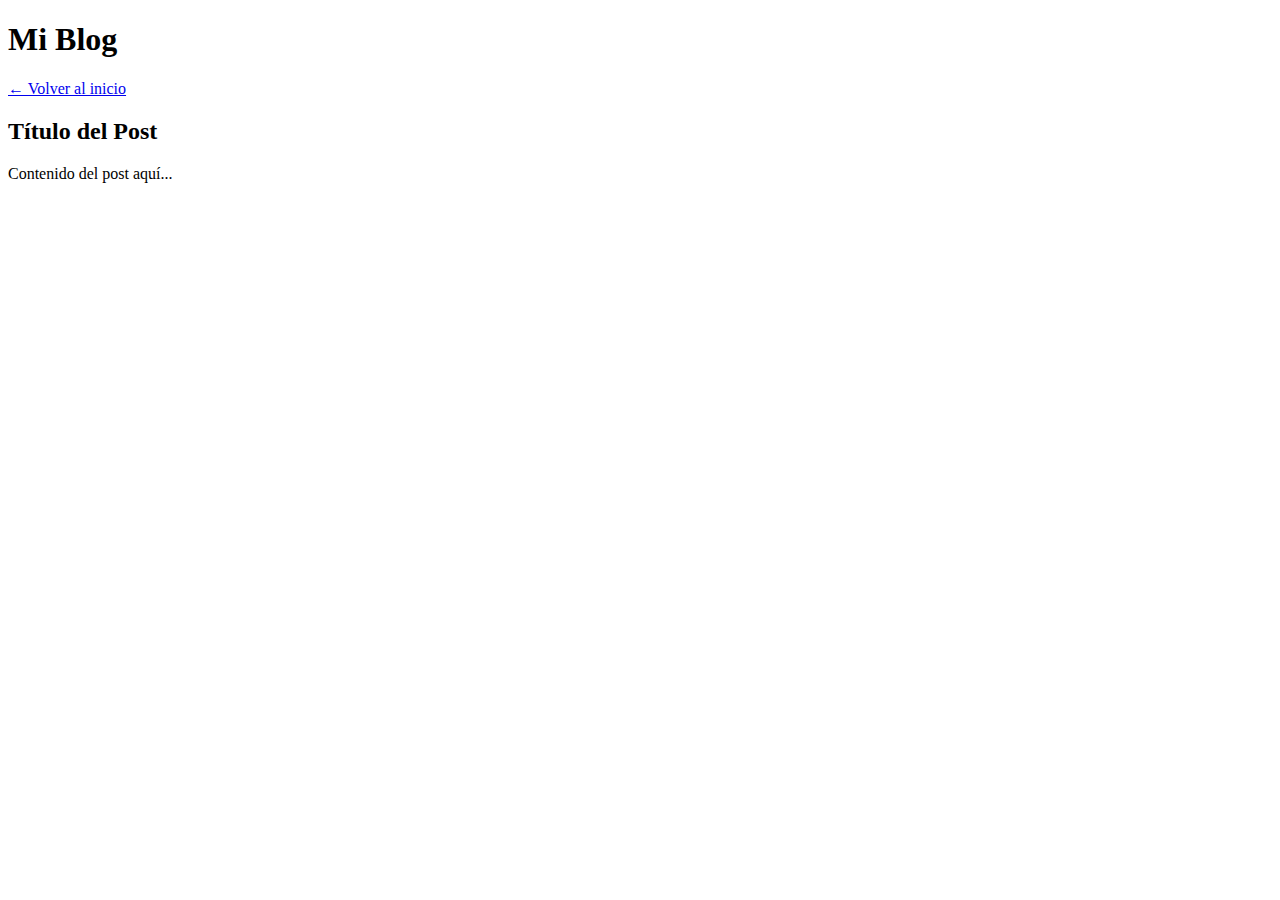
==== post/post1.html @ 4d938033 "Create post1.html" ====
<!DOCTYPE html>
<html lang="es">
<head>
    <meta charset="UTF-8">
    <meta name="viewport" content="width=device-width, initial-scale=1.0">
    <title>Post - Mi Blog</title>
    <link rel="stylesheet" href="../styles.css">
</head>
<body>
    <header>
        <h1>Mi Blog</h1>
        <a href="../index.html">← Volver al inicio</a>
    </header>
    <main>
        <article class="post">
            <h2>Título del Post</h2>
            <p>Contenido del post aquí...</p>
        </article>
    </main>
</body>
</html>
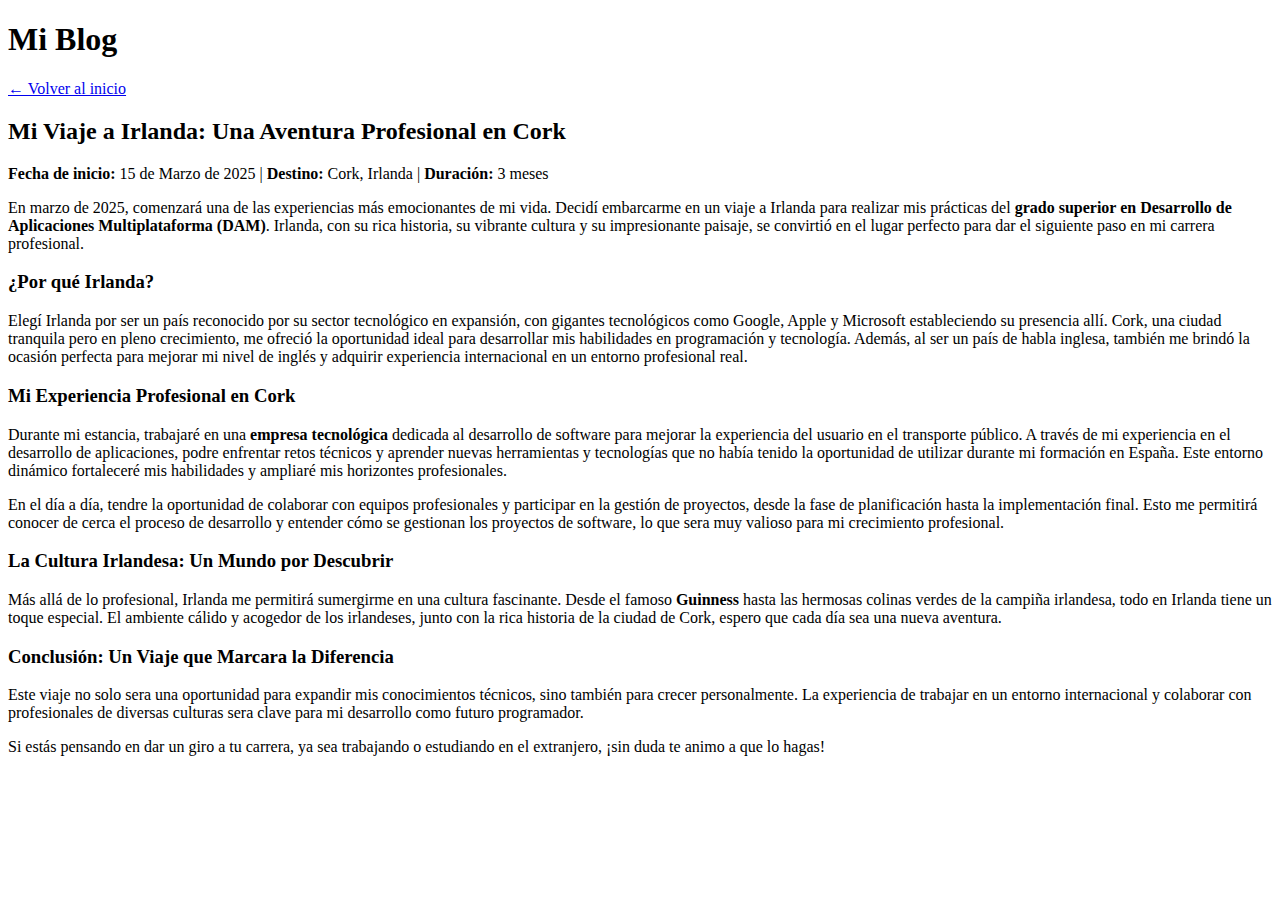
==== commit de027413: "Update post1.html" ====
--- a/post/post1.html
+++ b/post/post1.html
@@ -3,7 +3,7 @@
 <head>
     <meta charset="UTF-8">
     <meta name="viewport" content="width=device-width, initial-scale=1.0">
-    <title>Post - Mi Blog</title>
+    <title>Mi Viaje a Irlanda - Experiencia Erasmus en Cork</title>
     <link rel="stylesheet" href="../styles.css">
 </head>
 <body>
@@ -13,8 +13,26 @@
     </header>
     <main>
         <article class="post">
-            <h2>Título del Post</h2>
-            <p>Contenido del post aquí...</p>
+            <h2>Mi Viaje a Irlanda: Una Aventura Profesional en Cork</h2>
+            <p><strong>Fecha de inicio:</strong> 15 de Marzo de 2025 | <strong>Destino:</strong> Cork, Irlanda | <strong>Duración:</strong> 3 meses</p>
+
+            <p>En marzo de 2025, comenzará una de las experiencias más emocionantes de mi vida. Decidí embarcarme en un viaje a Irlanda para realizar mis prácticas del <strong>grado superior en Desarrollo de Aplicaciones Multiplataforma (DAM)</strong>. Irlanda, con su rica historia, su vibrante cultura y su impresionante paisaje, se convirtió en el lugar perfecto para dar el siguiente paso en mi carrera profesional.</p>
+
+            <h3>¿Por qué Irlanda?</h3>
+            <p>Elegí Irlanda por ser un país reconocido por su sector tecnológico en expansión, con gigantes tecnológicos como Google, Apple y Microsoft estableciendo su presencia allí. Cork, una ciudad tranquila pero en pleno crecimiento, me ofreció la oportunidad ideal para desarrollar mis habilidades en programación y tecnología. Además, al ser un país de habla inglesa, también me brindó la ocasión perfecta para mejorar mi nivel de inglés y adquirir experiencia internacional en un entorno profesional real.</p>
+
+            <h3>Mi Experiencia Profesional en Cork</h3>
+            <p>Durante mi estancia, trabajaré en una <strong>empresa tecnológica</strong> dedicada al desarrollo de software para mejorar la experiencia del usuario en el transporte público. A través de mi experiencia en el desarrollo de aplicaciones, podre enfrentar retos técnicos y aprender nuevas herramientas y tecnologías que no había tenido la oportunidad de utilizar durante mi formación en España. Este entorno dinámico fortaleceré mis habilidades y ampliaré mis horizontes profesionales.</p>
+
+            <p>En el día a día, tendre la oportunidad de colaborar con equipos profesionales y participar en la gestión de proyectos, desde la fase de planificación hasta la implementación final. Esto me permitirá conocer de cerca el proceso de desarrollo y entender cómo se gestionan los proyectos de software, lo que sera muy valioso para mi crecimiento profesional.</p>
+
+            <h3>La Cultura Irlandesa: Un Mundo por Descubrir</h3>
+            <p>Más allá de lo profesional, Irlanda me permitirá sumergirme en una cultura fascinante. Desde el famoso <strong>Guinness</strong> hasta las hermosas colinas verdes de la campiña irlandesa, todo en Irlanda tiene un toque especial. El ambiente cálido y acogedor de los irlandeses, junto con la rica historia de la ciudad de Cork, espero que cada día sea una nueva aventura.</p>
+
+            <h3>Conclusión: Un Viaje que Marcara la Diferencia</h3>
+            <p>Este viaje no solo sera una oportunidad para expandir mis conocimientos técnicos, sino también para crecer personalmente. La experiencia de trabajar en un entorno internacional y colaborar con profesionales de diversas culturas sera clave para mi desarrollo como futuro programador.</p>
+
+            <p>Si estás pensando en dar un giro a tu carrera, ya sea trabajando o estudiando en el extranjero, ¡sin duda te animo a que lo hagas!</p>
         </article>
     </main>
 </body>
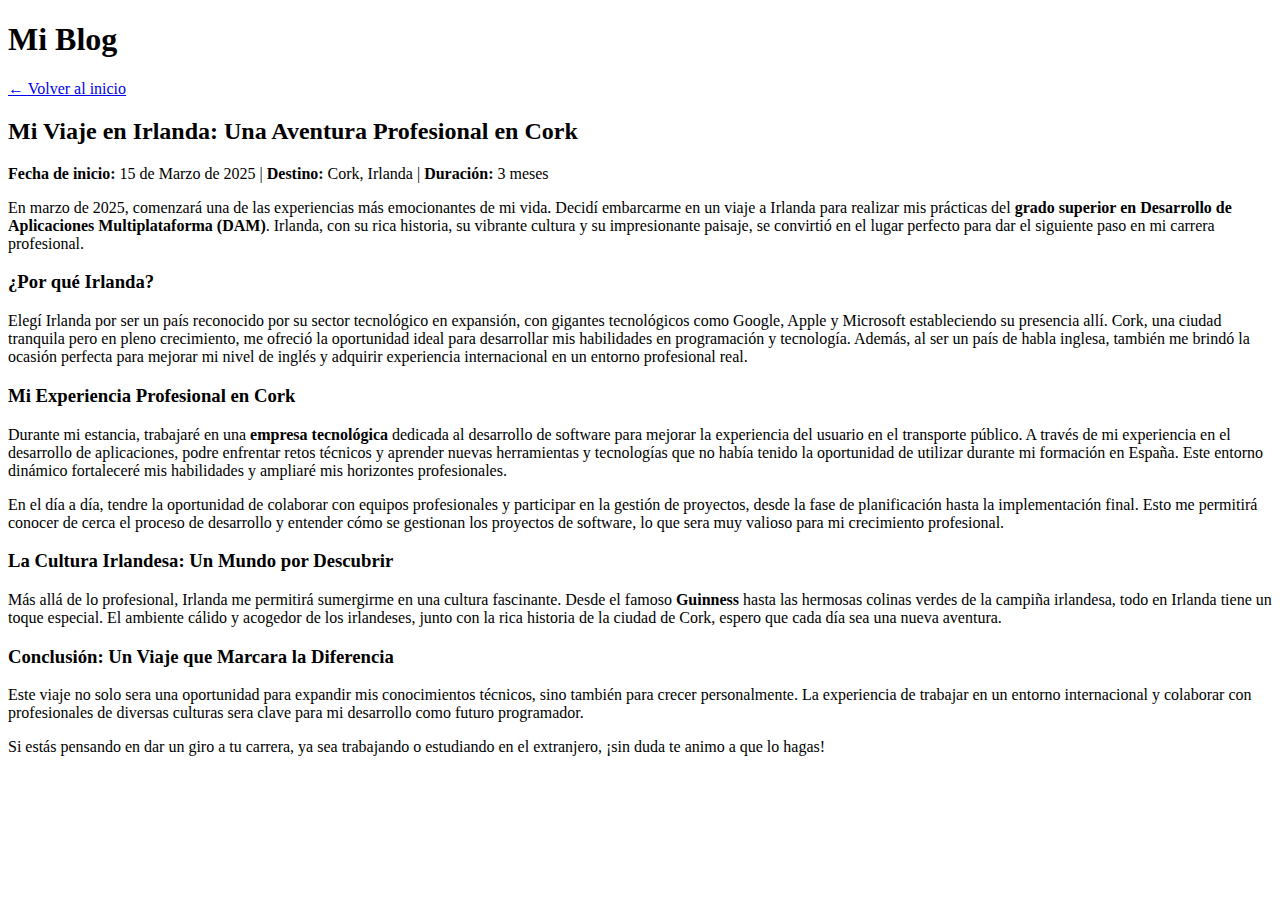
==== commit 5a75bc13: "Cambio en el post 1" ====
--- a/post/post1.html
+++ b/post/post1.html
@@ -13,7 +13,7 @@
     </header>
     <main>
         <article class="post">
-            <h2>Mi Viaje a Irlanda: Una Aventura Profesional en Cork</h2>
+            <h2>Mi Viaje en Irlanda: Una Aventura Profesional en Cork</h2>
             <p><strong>Fecha de inicio:</strong> 15 de Marzo de 2025 | <strong>Destino:</strong> Cork, Irlanda | <strong>Duración:</strong> 3 meses</p>
 
             <p>En marzo de 2025, comenzará una de las experiencias más emocionantes de mi vida. Decidí embarcarme en un viaje a Irlanda para realizar mis prácticas del <strong>grado superior en Desarrollo de Aplicaciones Multiplataforma (DAM)</strong>. Irlanda, con su rica historia, su vibrante cultura y su impresionante paisaje, se convirtió en el lugar perfecto para dar el siguiente paso en mi carrera profesional.</p>
